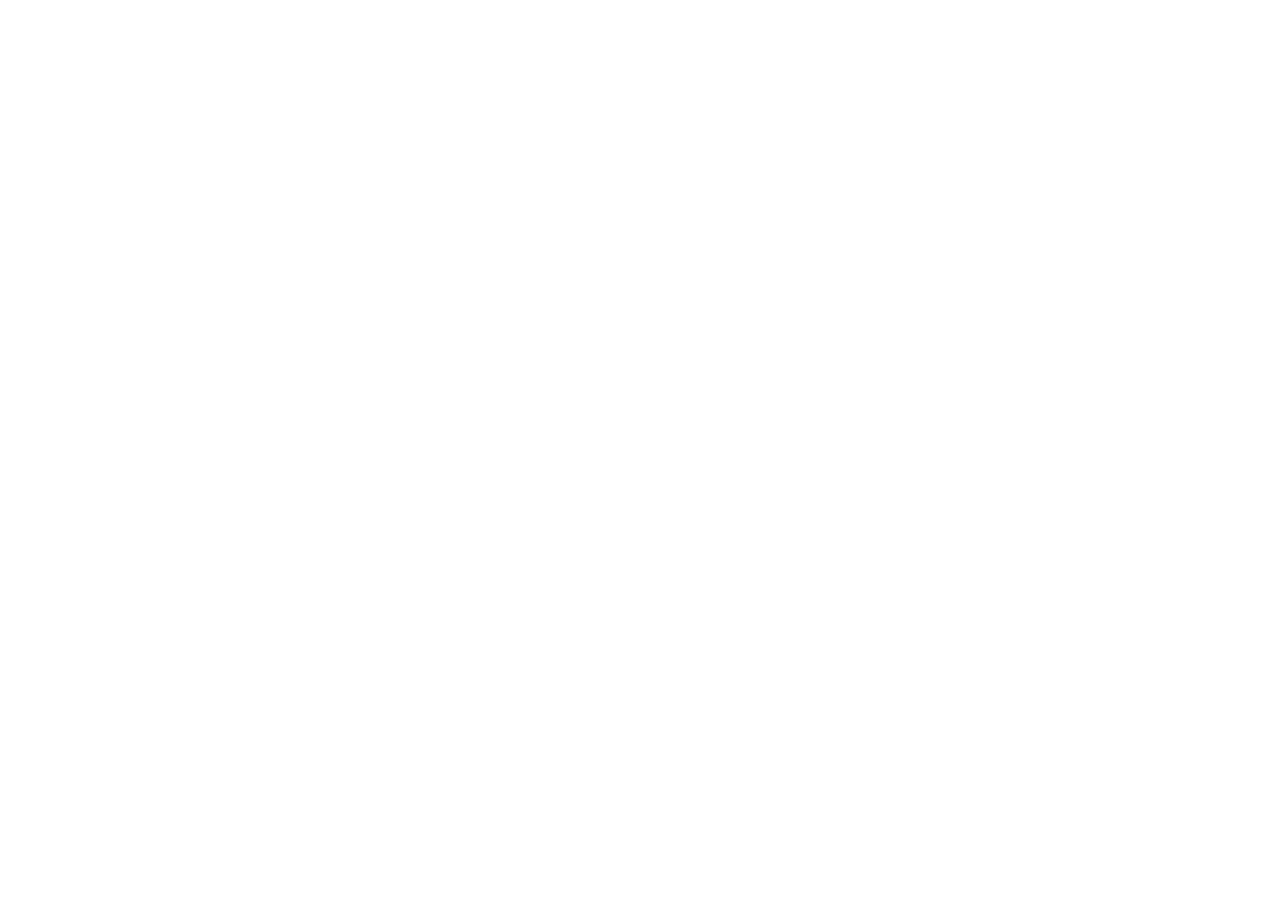
==== HTML 300/index.html @ 41880db9 "init" ====
<!DOCTYPE html>
<html>
  <head>
    <link rel="stylesheet" href="styles.css" />
    <link
      rel="stylesheet"
      href="https://stackpath.bootstrapcdn.com/bootstrap/4.4.1/css/bootstrap.min.css"
      integrity="sha384-Vkoo8x4CGsO3+Hhxv8T/Q5PaXtkKtu6ug5TOeNV6gBiFeWPGFN9MuhOf23Q9Ifjh"
      crossorigin="anonymous"
    />
  </head>
  <body></body>
</html>
---- HTML 300/styles.css ----
.form {
  width: 700px;
  margin: 20px;
}
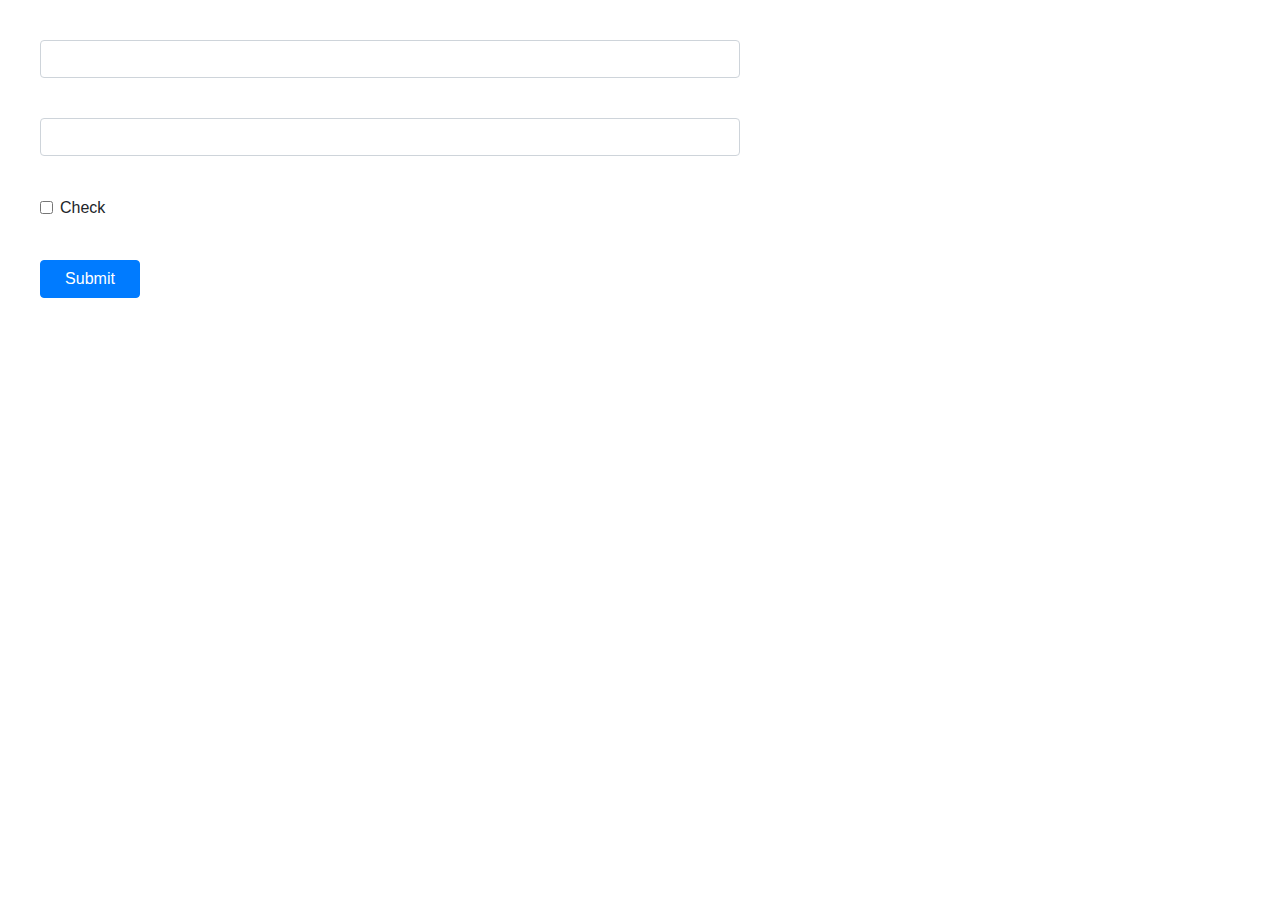
==== commit 780dcdca: "добавил задачи html200 и html300" ====
--- a/HTML 300/index.html
+++ b/HTML 300/index.html
@@ -9,5 +9,17 @@
       crossorigin="anonymous"
     />
   </head>
-  <body></body>
+  <body>
+      <form>
+  <div class=" d-flex form form-group flex-column">
+  <input class="form-control"/>
+  <input class="form-control"/>
+  <div class="form-group form-check">
+  <input type="checkbox" class="form-check-input"/>
+      <lable class="form-check-lable">Check</lable>
+      </div>
+  <button class="btn btn-primary">Submit</button>
+   </div>
+</form>
+  </body>
 </html>
--- a/HTML 300/styles.css
+++ b/HTML 300/styles.css
@@ -2,3 +2,17 @@
   width: 700px;
   margin: 20px;
 }
+.form {
+    width:700px;
+    margin:20px;
+}
+.form > div {
+    margin:20px;
+}
+.form > input {
+    margin:20px;
+}
+.form > button {
+    margin:20px;
+    width:100px;
+}
